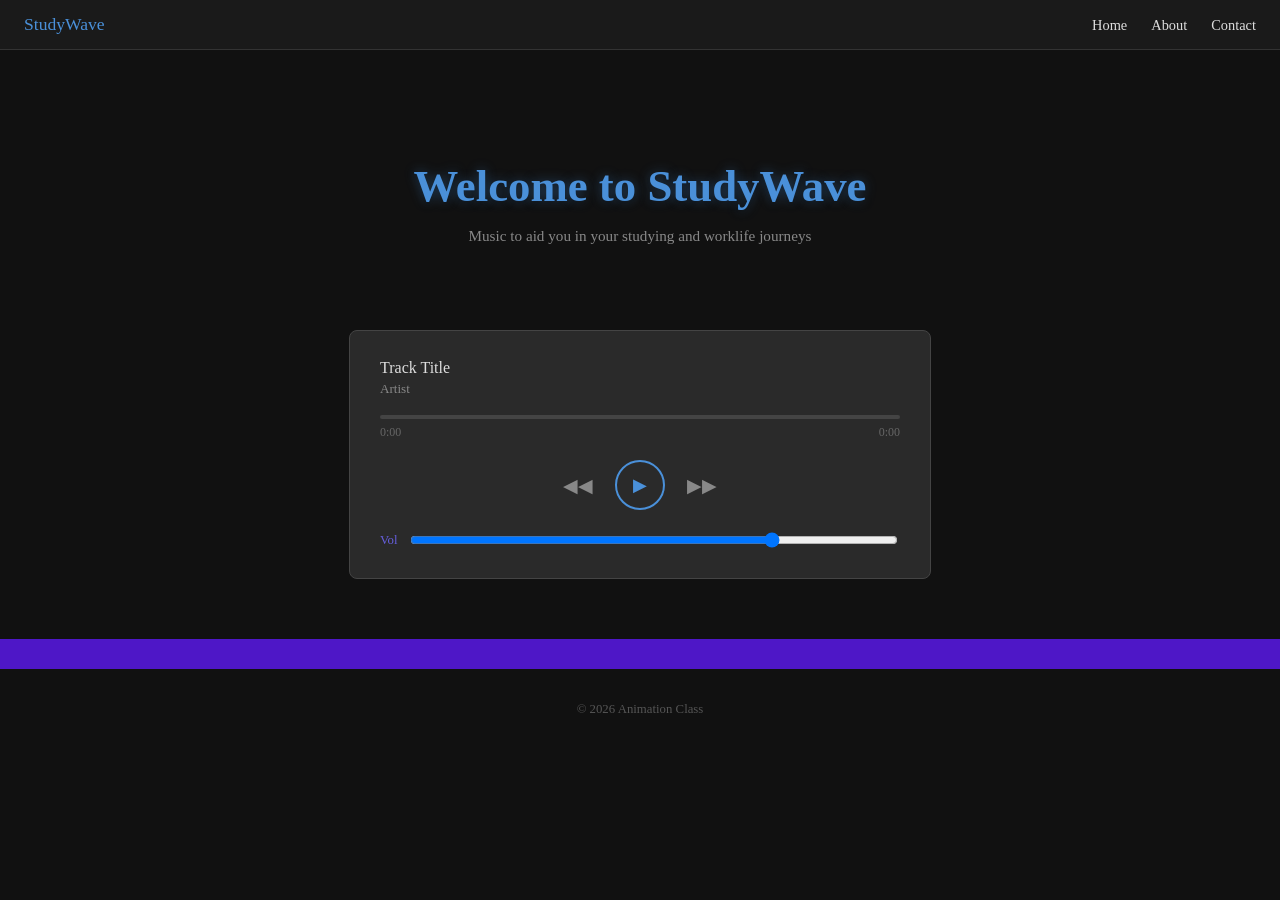
==== index.html @ 667826f4 "StudyWave" ====
<!DOCTYPE html>
<html lang="en">
<head>
  <meta charset="UTF-8" />
  <meta name="viewport" content="width=device-width, initial-scale=1.0" />
  <title>StudyWave</title>
  <link rel="stylesheet" href="styles.css" />
</head>
<body>

  <nav>
    <span class="logo">StudyWave</span>
    <div>
      <a href="index.html">Home</a>
      <a href="about.html">About</a>
      <a href="contact.html">Contact</a>
    </div>
  </nav>

  <div class="hero">
    <h1>Welcome to StudyWave</h1>
    <p>Music to aid you in your studying and worklife journeys</p>
  </div>

  <div class="player">

    <div class="track-info">
      <p class="track-title">Track Title</p>
      <p class="track-artist">Artist</p>
    </div>

    <div class="progress-bar">
      <div class="progress-fill"></div>
    </div>

    <div class="time-row">
      <span>0:00</span>
      <span>0:00</span>
    </div>

    <div class="controls">
      <button class="btn-skip">&#9664;&#9664;</button>
      <button class="btn-play">&#9654;</button>
      <button class="btn-skip">&#9654;&#9654;</button>
    </div>

    <div class="volume-row">
      <span>Vol</span>
      <input type="range" min="0" max="100" value="75" />
    </div>

  </div>

  <footer>
    <p>© 2026 Animation Class  
  </footer>

</body>
</html>
---- styles.css ----
body {
  background-color: #111;
  color: #ddd;
  font-family: Georgia, serif;
  margin: 0;
  padding: 0;
}

/* NAV */
nav {
  background-color: #1a1a1a;
  padding: 14px 24px;
  display: flex;
  justify-content: space-between;
  align-items: center;
  border-bottom: 1px solid #333;
}

nav a {
  color: #ddd;
  text-decoration: none;
  margin-left: 20px;
  font-size: 0.9rem;
}

nav a:hover {
  color: #4a90d9;
}

.logo {
  color: #4a90d9;
  font-size: 1.1rem;
}

/* HERO */
.hero {
  text-align: center;
  padding: 80px 20px 40px;
}

.hero h1 {
  font-size: 2.8rem;
  color: #4a90d9;
  text-shadow: 0 0 12px rgba(74, 144, 217, 0.4), 0 2px 6px rgba(0,0,0,0.5);
  margin-bottom: 12px;
}

.hero p {
  color: #888;
  font-size: 0.95rem;
}

/* PLAYER BOX */
.player {
  background-color: #2a2a2a;
  border: 1px solid #444;
  border-radius: 8px;
  max-width: 520px;
  margin: 30px auto;
  padding: 28px 30px;
}

.track-info {
  margin-bottom: 18px;
}

.track-title {
  font-size: 1rem;
  color: #ddd;
  margin: 0 0 4px;
}

.track-artist {
  font-size: 0.82rem;
  color: #888;
  margin: 0;
}

/* Progress bar */
.progress-bar {
  width: 100%;
  height: 4px;
  background: #444;
  border-radius: 4px;
  margin-bottom: 6px;
}

.progress-fill {
  height: 100%;
  width: 0%;
  background: #4a90d9;
  border-radius: 4px;
}

.time-row {
  display: flex;
  justify-content: space-between;
  font-size: 0.75rem;
  color: #666;
  margin-bottom: 20px;
}

/* Controls */
.controls {
  display: flex;
  justify-content: center;
  align-items: center;
  gap: 16px;
  margin-bottom: 20px;
}

.btn-skip {
  background: none;
  border: none;
  color: #888;
  font-size: 1.2rem;
  cursor: pointer;
  padding: 6px;
}

.btn-skip:hover {
  color: #ddd;
}

.btn-play {
  background: none;
  border: 2px solid #4a90d9;
  color: #4a90d9;
  border-radius: 50%;
  width: 50px;
  height: 50px;
  font-size: 1.1rem;
  cursor: pointer;
  display: flex;
  align-items: center;
  justify-content: center;
}

.btn-play:hover {
  background-color: #30557d;
  color: #fff;
}

/* Volume */
.volume-row {
  display: flex;
  align-items: center;
  gap: 10px;
  font-size: 0.8rem;
  color: #665fde;
}

.volume-row input {
  flex: 1;
  cursor: pointer;
}

/* FOOTER */
footer {
  text-align: center;
  padding: 20px;
  font-size: 0.8rem;
  color: #555;
  border-top: 30px solid #4e17c7;
  margin-top: 60px;
}

footer a {
  color: #555;
  text-decoration: none;
  margin: 0 8px;
}

footer a:hover {
  color: #7e7dba;
}

/* INNER PAGES */
.page-content {
  max-width: 600px;
  margin: 60px auto;
  padding: 0 20px;
}

.page-content h1 {
  color: #4a90d9;
  font-size: 2rem;
  margin-bottom: 20px;
}

.page-content p {
  color: #888;
  font-size: 0.9rem;
}
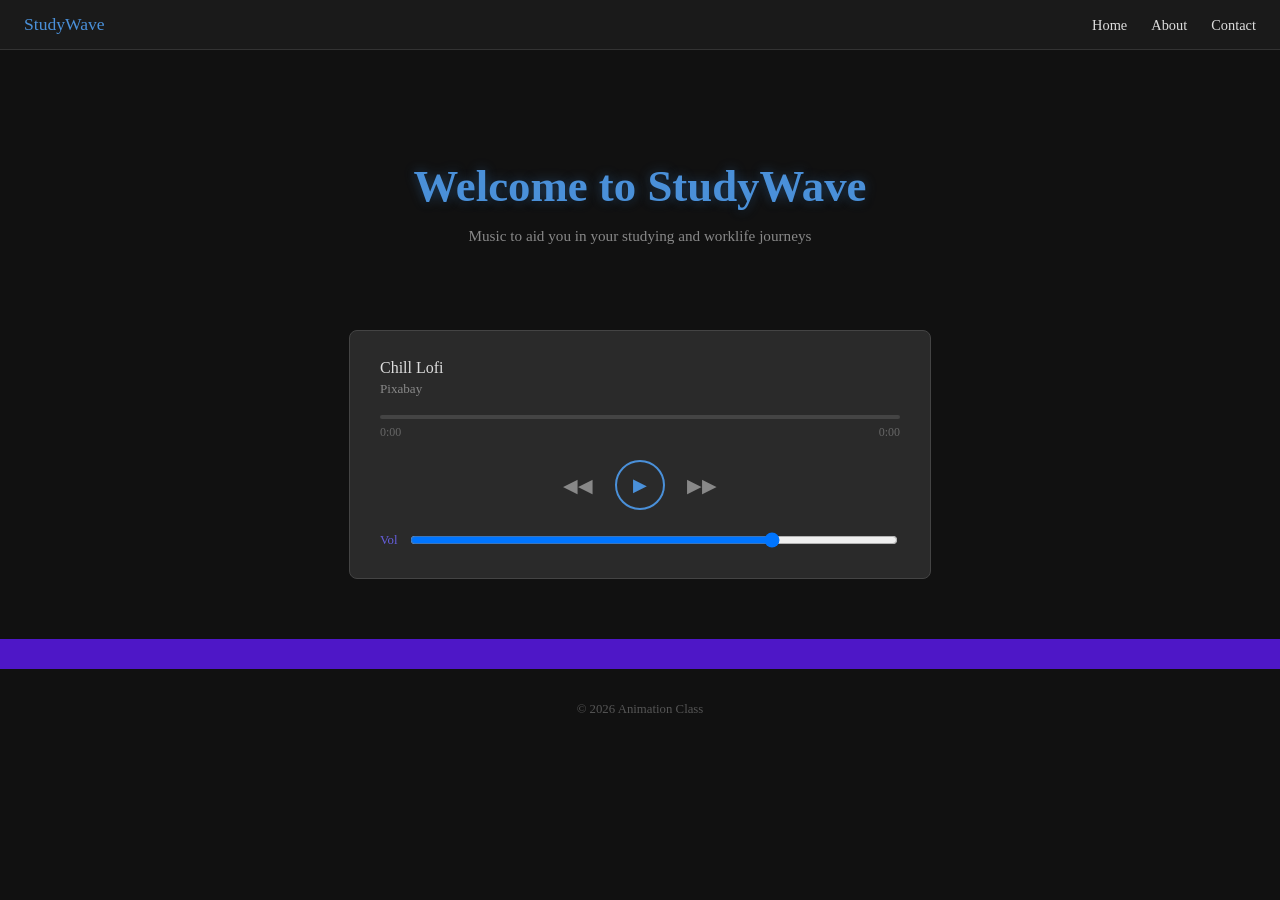
==== commit f4fe4617: "JAVA Script and songs" ====
--- a/index.html
+++ b/index.html
@@ -54,6 +54,8 @@
   <footer>
     <p>© 2026 Animation Class  
   </footer>
+  <script src="script.js"></script>
+</body>
 
 </body>
 </html>
